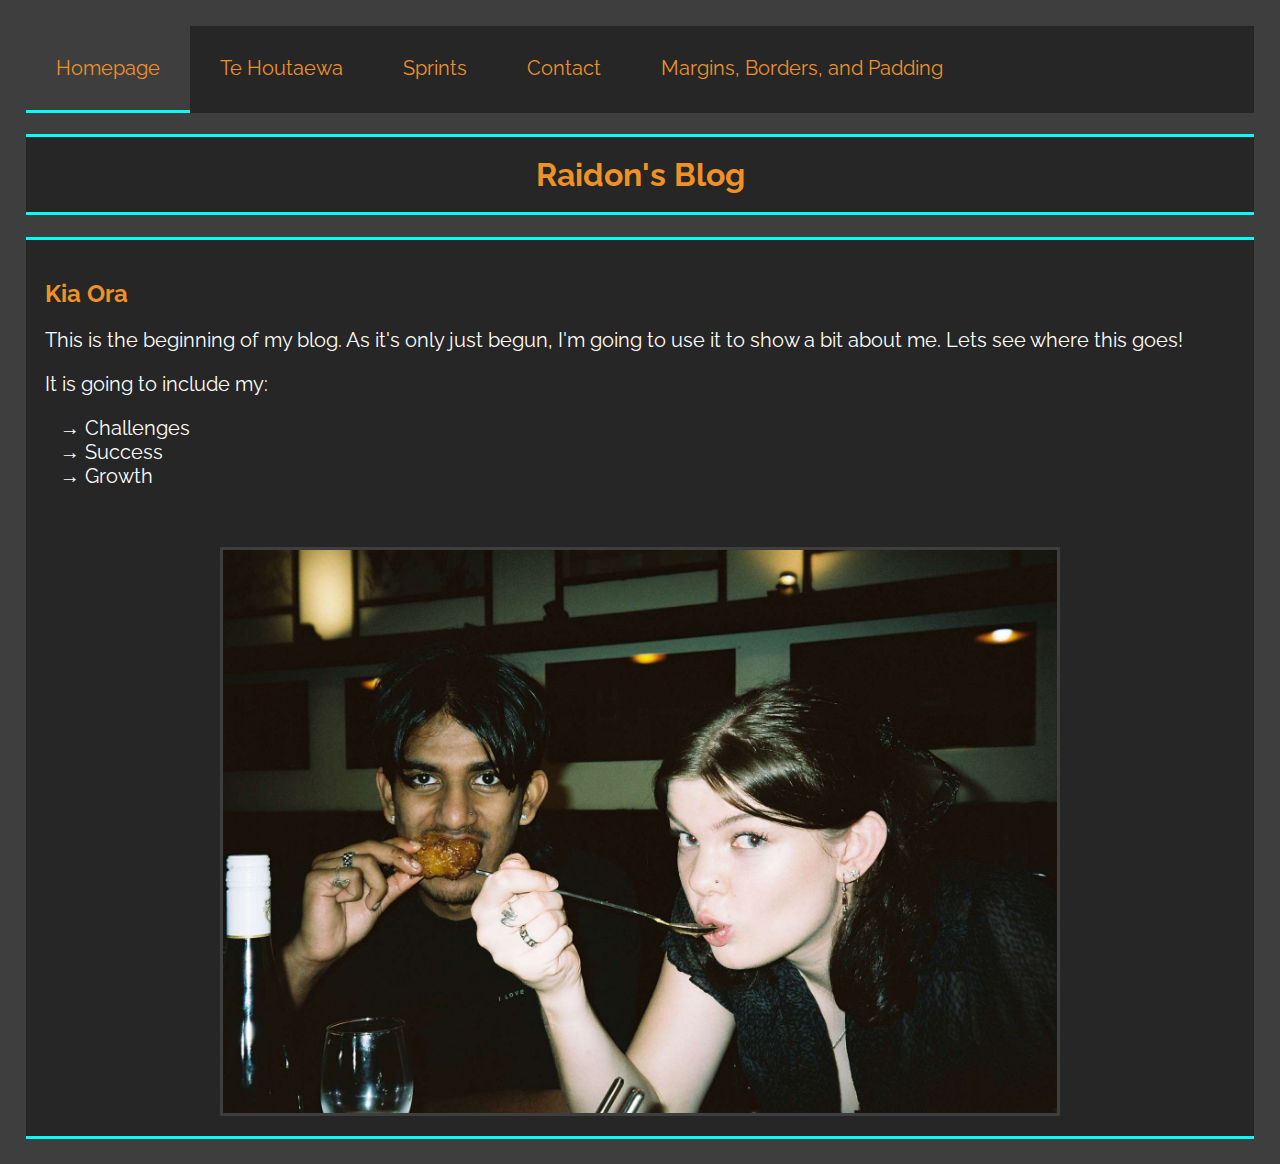
==== index.html @ 013d2072 "Add contact menu functionality" ====
<html>
  <head>
    <link rel="stylesheet" href="styles/main.css">
    <meta charset="utf-8">
    <link rel="preconnect" href="https://fonts.googleapis.com">
    <link rel="preconnect" href="https://fonts.gstatic.com" crossorigin>
    <link href="https://fonts.googleapis.com/css2?family=Raleway:wght@200&display=swap" rel="stylesheet">
    <meta name="viewport" content="width=device-width, initial-scale=1" />

    <title>Raidon's Blog</title>
  </head>
  <body>
      <div class="navigation">

           <a class="active" href="index.html">Homepage</a>
           <a href="te-houtaewa-template2.html">Te Houtaewa</a>
           <div class="dropdown-sprints">
            <a id="sprints-links" href="#">Sprints</a>
            <div class="sprint-list"> 
              <a href="#"> Sprint 1</a>
              <a href="#"> Sprint 2</a>
              <a href="#"> Sprint 3</a>
              <a href="#"> Sprint 4</a>
              <a href="#"> Sprint 5</a>
            </div>
          </div>
          <div class="dropdown-contact">
           <a id="Contact" href="#">Contact</a>
           <div class="contact-links">
            <a id="email" href="#">Email  ✉️</a>
            <a href="https://github.com/raidon-ramiah">Github  💿</a>
            <a id="Phone" href="#">Phone  ☎️</a>
           </div>
          </div>
           <a href="html-css.html">Margins, Borders, and Padding</a>

      </div>
      <h1>Raidon's Blog</h1>
        
      <div class="text-body-bg">
      <h2>Kia Ora</h2>
      <p>This is the beginning of my blog. As it's only just begun, I'm going to use it to show a bit about me. Lets see where this goes!</p>
      <p> It is going to include my:
        <ul>
          <li>Challenges</li>
          <li>Success</li>
          <li>Growth</li>
        </ul>
      </p>

      <img class="photo-me" src="images/IMG_9689.JPG" alt="Me eating chicken" >
    </div>
    

    </body>

</html>
---- styles/main.css ----
body {
  background-color: rgb(62, 62, 62);
  margin: 2%;
  font-family: 'Raleway', sans-serif;
}

/* Add a black background color to the top navigation */
.navigation {
  background-color: #262626;
  overflow: hidden;
}

/* Style the links inside the navigation bar */
.navigation a {
  float: left;
  color: rgb(238, 146, 40);
  text-align: center;
  padding: 30px;
  text-decoration: none;
  font-size: 20px;
}

.navigation a.active {
  background-color: rgb(62, 62, 62);
  border-style: solid;
  border-width: 0px 0px 3px 0px;
  border-color: aqua;
}

.navigation a:hover {
  background-color: rgb(238, 146, 40);
  color: black;
}

h1 {
  background-color: #262626;
  text-align: center;
  padding: 1.5vw;
  border-style: solid;
  border-width: 3px 0px 3px 0px;
  border-color: aqua;
  color: rgb(238, 146, 40);
}

h1:hover {
  border-color: rgb(238, 146, 40);
}

h2 {
  color: rgb(238, 146, 40);
}

.text-body-bg {
  background-color: #262626;
  color: rgb(255, 255, 255);
  padding: 1.5vw;
  border-style: solid;
  border-width: 3px 0px 3px 0px;
  border-color: aqua;
}

.text-body-bg:hover {
  border-color: rgb(238, 146, 40);
}

li {
  list-style-type: '→ ';
  font-size: 20px;
}

p {
  font-size: 20px;
}

.sprint-list {
  display: none;
}

.dropdown-sprints:hover .sprint-list {
  display: inline-block;
  text-align: left;
}

.contact-links {
  display: none;
}

.dropdown-contact:hover .contact-links {
  display: inline-block;
  text-align: left;
}

.photo-me {
  width: 70%;
  height: auto;
  display: block;
  margin-left: auto;
  margin-right: auto;
  margin-top: 5%;
  border-style: solid;
  border-width: 3px;
  border-color: rgb(62, 62, 62);
}

.photo-me:hover {
  border-color: rgb(238, 146, 40);
}
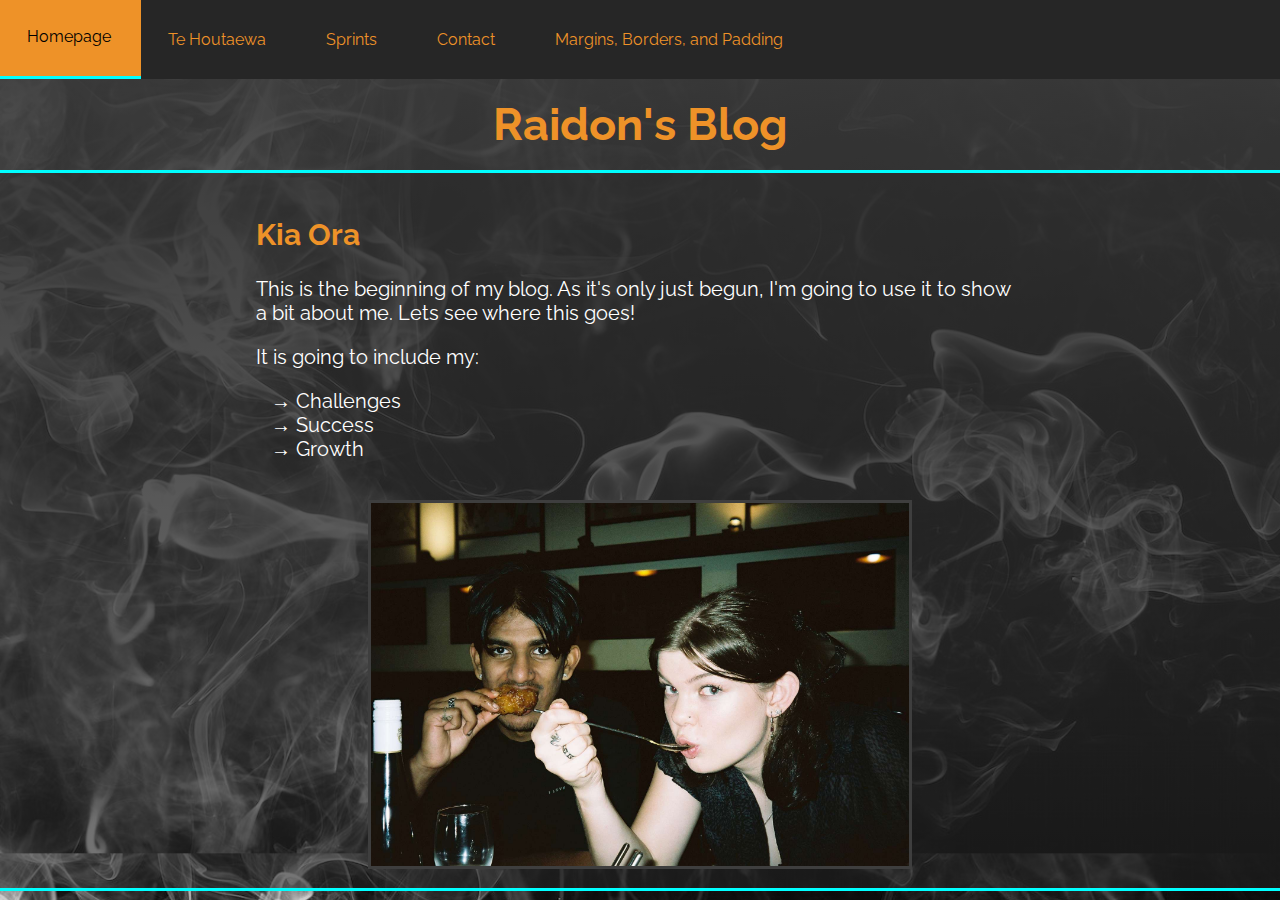
==== commit f1ab0b2f: "Fix homepage navbar on mobile" ====
--- a/index.html
+++ b/index.html
@@ -11,14 +11,13 @@
   </head>
   <body>
       <div class="navigation">
-
            <a class="active" href="index.html">Homepage</a>
            <a href="te-houtaewa-template2.html">Te Houtaewa</a>
            <div class="dropdown-sprints">
             <a id="sprints-links" href="#">Sprints</a>
             <div class="sprint-list"> 
-              <a href="#"> Sprint 1</a>
-              <a href="#"> Sprint 2</a>
+              <a href="identity-values.html"> Sprint 1</a>
+              <a href="learning-plan.html"> Sprint 2</a>
               <a href="#"> Sprint 3</a>
               <a href="#"> Sprint 4</a>
               <a href="#"> Sprint 5</a>
@@ -27,8 +26,8 @@
           <div class="dropdown-contact">
            <a id="Contact" href="#">Contact</a>
            <div class="contact-links">
-            <a id="email" href="#">Email  ✉️</a>
-            <a href="https://github.com/raidon-ramiah">Github  💿</a>
+            <a target=”_blank” id="email" href="mailto:email@example.com">Email  ✉️</a>
+            <a target=”_blank” href="https://github.com/raidon-ramiah">Github  💿</a>
             <a id="Phone" href="#">Phone  ☎️</a>
            </div>
           </div>
--- a/styles/main.css
+++ b/styles/main.css
@@ -1,13 +1,24 @@
 body {
-  background-color: rgb(62, 62, 62);
-  margin: 2%;
+  background-image: linear-gradient(
+      to bottom,
+      rgb(62, 62, 62),
+      rgba(0, 0, 0, 0.196)
+    ),
+    url(../images/smoke.jpeg);
+
+  /*  background-image: linear-gradient(rgba(62, 62, 62, 0), rgba(0, 0, 0, 0.5));*/
+  margin: 0;
+  background-repeat: repeat;
+  background-size: 100%;
   font-family: 'Raleway', sans-serif;
 }
 
 /* Add a black background color to the top navigation */
 .navigation {
+  /*background-color: #262626;  opaque background color*/
   background-color: #262626;
   overflow: hidden;
+  position: relative;
 }
 
 /* Style the links inside the navigation bar */
@@ -17,7 +28,7 @@
   text-align: center;
   padding: 30px;
   text-decoration: none;
-  font-size: 20px;
+  display: inline-block;
 }
 
 .navigation a.active {
@@ -25,6 +36,7 @@
   border-style: solid;
   border-width: 0px 0px 3px 0px;
   border-color: aqua;
+  margin: -3px;
 }
 
 .navigation a:hover {
@@ -33,13 +45,15 @@
 }
 
 h1 {
-  background-color: #262626;
+  background-color: #26262626;
   text-align: center;
   padding: 1.5vw;
   border-style: solid;
-  border-width: 3px 0px 3px 0px;
+  border-width: 0px 0px 3px 0px;
   border-color: aqua;
   color: rgb(238, 146, 40);
+  margin: 0;
+  font-size: 45px;
 }
 
 h1:hover {
@@ -48,19 +62,23 @@
 
 h2 {
   color: rgb(238, 146, 40);
+  font-size: 30px;
 }
 
 .text-body-bg {
-  background-color: #262626;
+  background-color: #26262684;
   color: rgb(255, 255, 255);
   padding: 1.5vw;
   border-style: solid;
-  border-width: 3px 0px 3px 0px;
+  border-width: 0px 0px 3px 0px;
   border-color: aqua;
+  padding-left: 20vw;
+  padding-right: 20vw;
 }
 
 .text-body-bg:hover {
   border-color: rgb(238, 146, 40);
+  background-color: #262626bf;
 }
 
 li {
@@ -81,6 +99,13 @@
   text-align: left;
 }
 
+.dropdown-sprints:hover #sprints-links {
+  border-style: dashed;
+  border-width: 0 0px 3px 0;
+  border-color: aqua;
+  margin: -3px;
+}
+
 .contact-links {
   display: none;
 }
@@ -88,6 +113,13 @@
 .dropdown-contact:hover .contact-links {
   display: inline-block;
   text-align: left;
+}
+
+.dropdown-contact:hover #contact {
+  border-style: dashed;
+  border-width: 0 0px 3px 0;
+  border-color: aqua;
+  margin: -3px;
 }
 
 .photo-me {
@@ -106,3 +138,22 @@
   border-color: rgb(238, 146, 40);
 }
 
+.link-in-text {
+  color: aqua;
+}
+
+.link-in-text:hover {
+  color: rgb(238, 146, 40);
+}
+
+.question {
+  font-weight: 800;
+  padding: 10px;
+  background-color: rgb(62, 62, 62);
+}
+
+.answer {
+  list-style-type: none;
+
+  padding: 20px;
+}
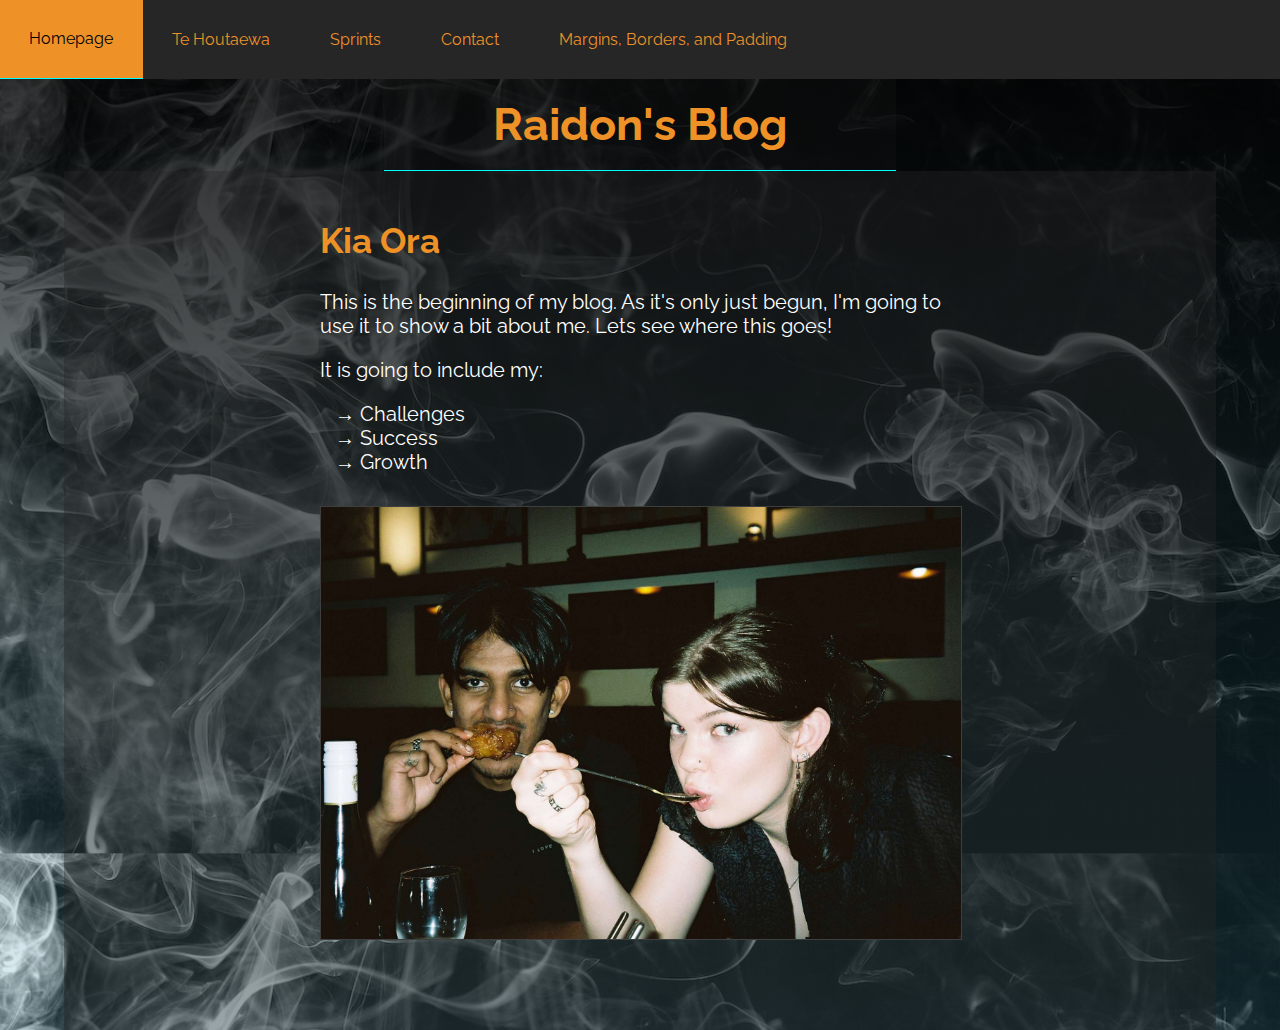
==== commit b28a5cec: "add navigation to sprint 3 blog" ====
--- a/index.html
+++ b/index.html
@@ -18,7 +18,7 @@
             <div class="sprint-list"> 
               <a href="identity-values.html"> Sprint 1</a>
               <a href="learning-plan.html"> Sprint 2</a>
-              <a href="#"> Sprint 3</a>
+              <a href="javascript-dom.html"> Sprint 3</a>
               <a href="#"> Sprint 4</a>
               <a href="#"> Sprint 5</a>
             </div>
--- a/styles/main.css
+++ b/styles/main.css
@@ -1,11 +1,12 @@
 body {
   background-image: linear-gradient(
       to bottom,
-      rgb(62, 62, 62),
-      rgba(0, 0, 0, 0.196)
+      rgba(0, 0, 0, 0.864),
+      rgba(34, 185, 223, 0.131)
     ),
     url(../images/smoke.jpeg);
 
+  /* rgba(40, 34, 223, 0.556) */
   /*  background-image: linear-gradient(rgba(62, 62, 62, 0), rgba(0, 0, 0, 0.5));*/
   margin: 0;
   background-repeat: repeat;
@@ -34,14 +35,15 @@
 .navigation a.active {
   background-color: rgb(62, 62, 62);
   border-style: solid;
-  border-width: 0px 0px 3px 0px;
+  border-width: 0px 0px 1px 0px;
   border-color: aqua;
-  margin: -3px;
+  margin: -1px;
 }
 
 .navigation a:hover {
   background-color: rgb(238, 146, 40);
   color: black;
+  transition: 800ms;
 }
 
 h1 {
@@ -49,11 +51,13 @@
   text-align: center;
   padding: 1.5vw;
   border-style: solid;
-  border-width: 0px 0px 3px 0px;
+  border-width: 0px 0px 1px 0px;
   border-color: aqua;
   color: rgb(238, 146, 40);
   margin: 0;
   font-size: 45px;
+  margin-inline-start: 30vw;
+  margin-inline-end: 30vw;
 }
 
 h1:hover {
@@ -62,23 +66,27 @@
 
 h2 {
   color: rgb(238, 146, 40);
-  font-size: 30px;
+  font-size: 35px;
 }
 
 .text-body-bg {
-  background-color: #26262684;
+  background-color: #26262664;
   color: rgb(255, 255, 255);
   padding: 1.5vw;
+  padding-bottom: 10vh;
   border-style: solid;
-  border-width: 0px 0px 3px 0px;
+  border-width: 0px 0px 0px 0px;
   border-color: aqua;
   padding-left: 20vw;
   padding-right: 20vw;
+  margin-inline-start: 5vw;
+  margin-inline-end: 5vw;
 }
 
 .text-body-bg:hover {
   border-color: rgb(238, 146, 40);
   background-color: #262626bf;
+  transition: 800ms;
 }
 
 li {
@@ -101,9 +109,10 @@
 
 .dropdown-sprints:hover #sprints-links {
   border-style: dashed;
-  border-width: 0 0px 3px 0;
+  border-width: 0 0px 1px 0;
   border-color: aqua;
-  margin: -3px;
+  margin: -1px;
+  transition: 800ms;
 }
 
 .contact-links {
@@ -117,20 +126,21 @@
 
 .dropdown-contact:hover #contact {
   border-style: dashed;
-  border-width: 0 0px 3px 0;
+  border-width: 0 0px 1px 0;
   border-color: aqua;
-  margin: -3px;
+  margin: -1px;
+  transition: 800ms;
 }
 
 .photo-me {
-  width: 70%;
+  width: 100%;
   height: auto;
   display: block;
   margin-left: auto;
   margin-right: auto;
   margin-top: 5%;
   border-style: solid;
-  border-width: 3px;
+  border-width: 1px;
   border-color: rgb(62, 62, 62);
 }
 
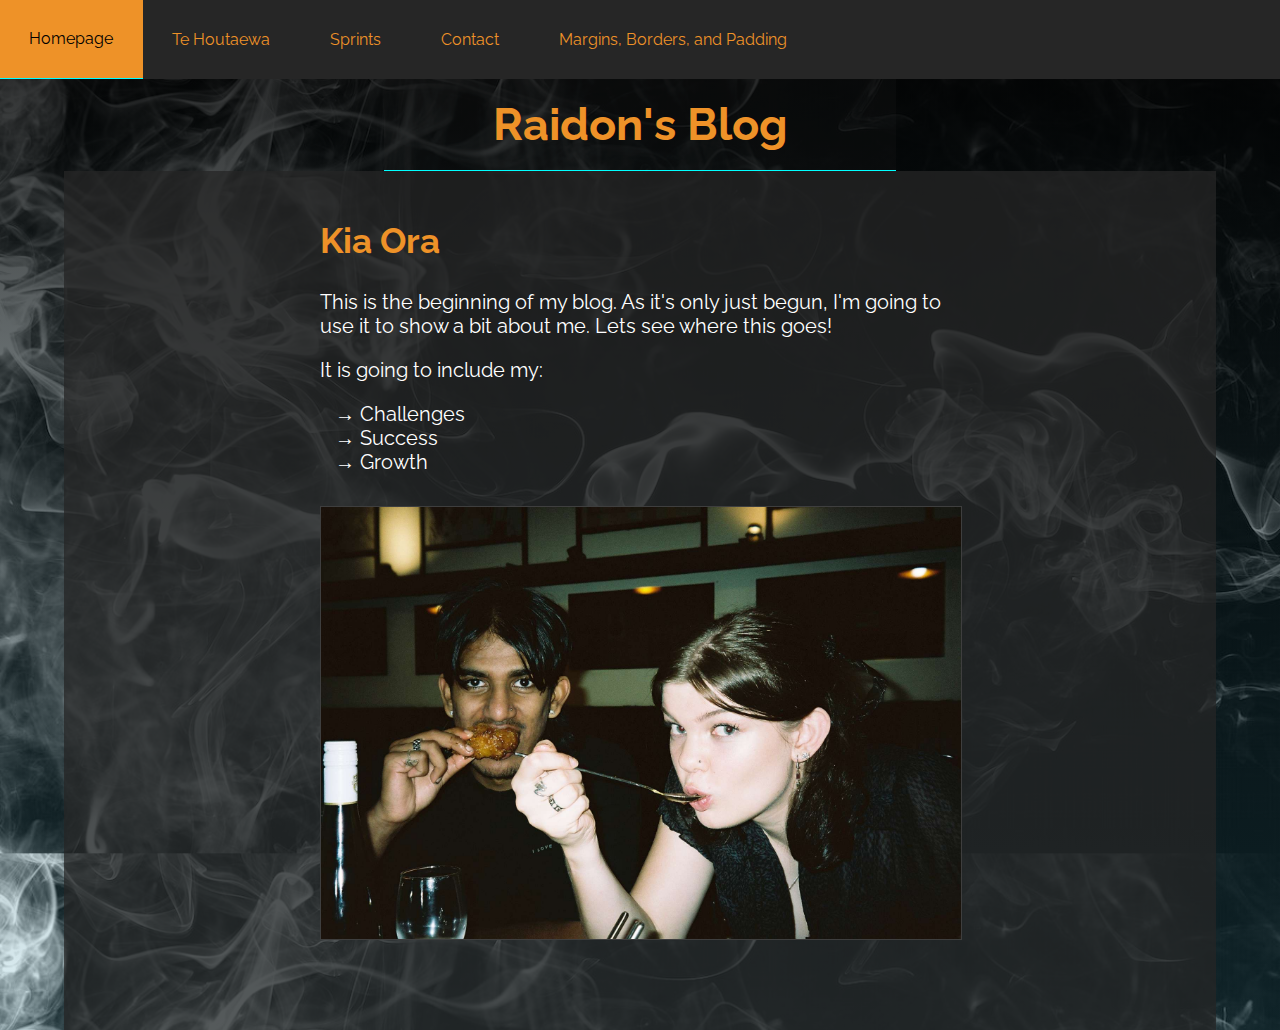
==== commit 31bd94d8: "Add neuroplasticity.html" ====
--- a/index.html
+++ b/index.html
@@ -10,30 +10,35 @@
     <title>Raidon's Blog</title>
   </head>
   <body>
-      <div class="navigation">
-           <a class="active" href="index.html">Homepage</a>
-           <a href="te-houtaewa-template2.html">Te Houtaewa</a>
-           <div class="dropdown-sprints">
-            <a id="sprints-links" href="#">Sprints</a>
-            <div class="sprint-list"> 
-              <a href="identity-values.html"> Sprint 1</a>
-              <a href="learning-plan.html"> Sprint 2</a>
-              <a href="javascript-dom.html"> Sprint 3</a>
-              <a href="#"> Sprint 4</a>
-              <a href="#"> Sprint 5</a>
-            </div>
-          </div>
-          <div class="dropdown-contact">
-           <a id="Contact" href="#">Contact</a>
-           <div class="contact-links">
-            <a target=”_blank” id="email" href="mailto:email@example.com">Email  ✉️</a>
-            <a target=”_blank” href="https://github.com/raidon-ramiah">Github  💿</a>
-            <a id="Phone" href="#">Phone  ☎️</a>
-           </div>
-          </div>
-           <a href="html-css.html">Margins, Borders, and Padding</a>
-
+    <div class="navigation">
+      <a class="active" href="index.html">Homepage</a>
+      <a href="te-houtaewa-template2.html">Te Houtaewa</a>
+      <div class="dropdown-sprints">
+        <a id="sprints-links" href="#">Sprints</a>
+        <div class="sprint-list">
+          <a href="identity-values.html"> Sprint 1 - Identity and Values</a>
+          <a href="learning-plan.html"> Sprint 2 - Learning Plan</a>
+          <a href="javascript-dom.html"> Sprint 3 - Javascript-Dom</a>
+          <a href="neuroplasticity.html">
+            Sprint 4 - Neuroplasticity</a
+          >
+          <a href="#"> Sprint 5</a>
+        </div>
       </div>
+      <div class="dropdown-contact">
+        <a id="Contact" href="#">Contact</a>
+        <div class="contact-links">
+          <a target="”_blank”" id="email" href="mailto:email@example.com"
+            >Email ✉️</a
+          >
+          <a target="”_blank”" href="https://github.com/raidon-ramiah"
+            >Github 💿</a
+          >
+          <a id="Phone" href="#">Phone ☎️</a>
+        </div>
+      </div>
+      <a href="html-css.html">Margins, Borders, and Padding</a>
+    </div>
       <h1>Raidon's Blog</h1>
         
       <div class="text-body-bg">
--- a/styles/main.css
+++ b/styles/main.css
@@ -29,7 +29,7 @@
   text-align: center;
   padding: 30px;
   text-decoration: none;
-  display: inline-block;
+  /* display: inline-block; */
 }
 
 .navigation a.active {
@@ -70,7 +70,7 @@
 }
 
 .text-body-bg {
-  background-color: #26262664;
+  background-color: #262626bf;
   color: rgb(255, 255, 255);
   padding: 1.5vw;
   padding-bottom: 10vh;
@@ -85,7 +85,7 @@
 
 .text-body-bg:hover {
   border-color: rgb(238, 146, 40);
-  background-color: #262626bf;
+  background-color: #1e1e1ec8;
   transition: 800ms;
 }
 
@@ -159,7 +159,14 @@
 .question {
   font-weight: 800;
   padding: 10px;
-  background-color: rgb(62, 62, 62);
+  background-color: rgb(238, 146, 40);
+}
+
+.special-question {
+  font-weight: 800;
+  padding: 10px;
+  background-color: aqua;
+  color: black;
 }
 
 .answer {
